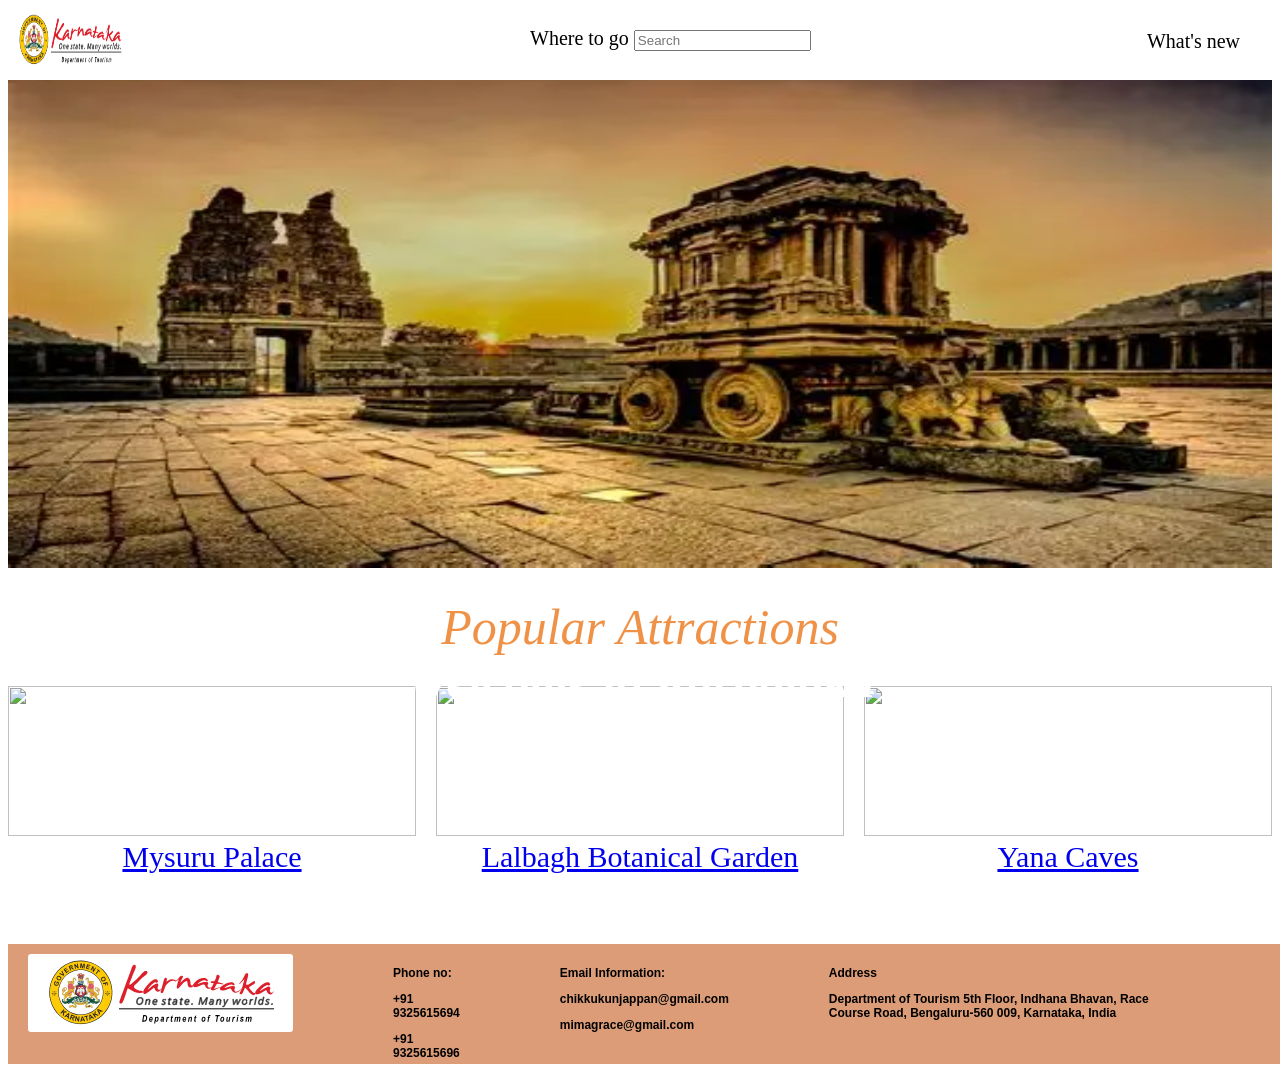
==== index.html @ adb39fb8 "Rename karnataka.html to index.html" ====
<!DOCTYPE html>
<html>
    <head>
        <link rel="stylesheet" href="styles.css">
    </head>
    <title>Attractions_Of_Karnataka</title>
        <body>
            <div class="header">
                <div class="leftsection">
                    <img class="headerpic" src="headerimage.png">
                </div>
                <div class="middlesection">Where to go 
                    <input class="Searchbar" type="text" placeholder="Search">
                </div>
                <div class="endsection"><p>What's new</p></div>

            </div>
             <div>   
                <img class="mainpic" src="karnataka plce.webp" style="width:100%">
                <p class="centertext">Welcome to Karnataka</p></div>
             <div><p class="text1">Popular Attractions</p></div>
             <div class="attractions">
                <div class="attraction1">
                    <img class="attraction1pic" src="attractions/attraction1.jpeg">
                <div class="att1name">
                    <a href="webpages/attraction1.html" target="_blank">Mysuru Palace</a>
                </div>
                </div>
                <div class="attraction2">
                    <img class="attraction2pic" src="attractions/attraction2.webp">
                    <div class="att2name">
                    <a href="webpages/attraction2.html" target="_blank">Lalbagh Botanical Garden</a>
                </div></div>
                <div class="attraction3">
                    <img class="attraction3pic" src="attractions/attraction3.jpeg">
                    <div class="att3name"><a href="webpages/attraction3.html" target="_blank">Yana Caves</a></div>
                </div>

             </div>
             
            <div class="footer">
                <div class="left_section">
                    <img class="footerpic" src="headerimage.png">
                </div>
                <div class="middle_section">
                    <div class="column">
                        <p>Phone no:</p>
                        <p>+91 9325615694</p>
                        <p>+91 9325615696</p>
                    </div>
                    <div class="column">
                        <p>Email Information:</p>
                        <p>chikkukunjappan@gmail.com</p>
                        <p>mimagrace@gmail.com</p>
                    </div>
                    <div class="column">
                        <p>Address</p>
                        <p>Department of Tourism 5th Floor, Indhana Bhavan, Race Course Road,
                           Bengaluru-560 009, Karnataka, India</p>
                    </div>
                </div>
            </div>
            
        </body>
</html>
---- styles.css ----
.header{
    display:flex;
    flex-direction:row;
    background-color:white;
    height:60px;
    justify-content:space-between;
    position:fixed;
    top:0;
    left:0;
    right:0;
    padding: 10px;
}
.navbar {
    display: flex;
    gap: 20px; 
    align-items: center;
    margin-bottom: 0;
}
.links{
    margin-left:10px;
    margin-right:10px;
    font-size: 20px;
    margin-top: 10px;
    font-family: Lucida;
    color: black;
    margin-top: 10px;
}
body{
    padding-top: 30px;
}
.headerpic{
    border-radius:3px;
    height:60px;
    width:120px;
    position:relative;
    bottom:0;
}
.middlesection{
    margin-top: 10px;
    flex:1;
    margin-left: 400px;
    font-family:Lucida;
    font-size:20px;
}
.endsection{
    margin-right: 30px;
    font-size: 20px;
    font-family: Lucida;
}
.Searchbar{
    margin-top: 10px;
}
.mainpic{
    flex-basis:100%;
    margin-top:30px;
    width:100vw;
    height:500px;
    display:block;
    margin-bottom: 20px;
}
.text1{
    font-family: Times New Roman;
    font-size: 50px;
    color: rgb(239, 146, 71);
    text-align:center;
    margin-bottom:30px;
    margin-top:30px;
    font-style: italic;
}
.attractions{
    display:grid;
    grid-template-columns: 1fr 1fr 1fr; 
    column-gap:20px;
}
.attraction1pic{
    width:100%;
    height:150px;
    object-fit:contain;

}
.attraction2pic{
    width:100%;
    height:150px;
    object-fit:contain;
}
.attraction3pic{
    width: 100%;
    height:150px;
    object-fit:contain;
}
.att1name{
    font-size: 30px;
    text-align:center;
    font-family: 'Times New Roman', Times, serif;
}
.att2name{
    font-size: 30px;
    text-align:center;
    font-family: 'Times New Roman', Times, serif;
}
.att3name{
    font-size: 30px;
    text-align:center;
    font-family: 'Times New Roman', Times, serif;
}
.Mysurupalace{
    margin-top:70px;
    height: 500px;
    display:block;
    position:relative;
    left:0;
    object-fit: cover;
    right: 0;
    overflow: hidden;
}
.centertext{
    position: absolute;
    top: 70%;
    left: 50%;
    transform: translate(-50%,-50%);
    color:white;
    font-size: 50px;
    font-weight: bold;
    font-style: italic;
    text-align:center;
}
.Intro{
    margin-top: 10px;
    color:black;
    font-size:30px;
    font-weight: bold;
    font-family:Georgia, 'Times New Roman', Times, serif;
    margin-bottom: 20px;
}
.introtext{
    font-size:20px;
    font-family: 'Times New Roman', Times, serif;
}
.linktest{
    font-size:20px;
    font-family: 'Times New Roman', Times, serif;
}
.pics{
    display:flex;
    flex-direction: row;
    gap:20px;
    justify-content: space-between;
    margin-bottom: 40px;
    align-items: center;
}
.gridpics{
    flex: 1;
    height:220px;
    overflow: hidden;
}
.gridpics img{
    width: 100%;
    height: 100%;
    object-fit: cover;
    display: block;
}
.footer{
    margin-top: 70px;
    display: flex;
    flex-direction: row;
    flex:1;
    margin-left:0;
    background-color:rgb(219, 156, 119);
    position:relative;
    left:0;
    right:0;
    bottom:0;
    height:100px;
    width:100%;
    padding: 10px 20px;

}
.footerpic{
    border-radius:3px;
}
.middle_section{
    display:flex;
    flex-direction: row;
    margin-left: 50px;
    margin-right: 50px;
    font-size: 10px;
    font-weight: bold;
    font-family: Arial, Helvetica, sans-serif;
    border-width: 2px;
    border-color: red;
}
.column{
     margin-left: 50px;
    margin-right: 50px;
    font-size: 12px;
    font-family: Arial, Helvetica, sans-serif;
    border-width: 2px;
    border-color: red;
}
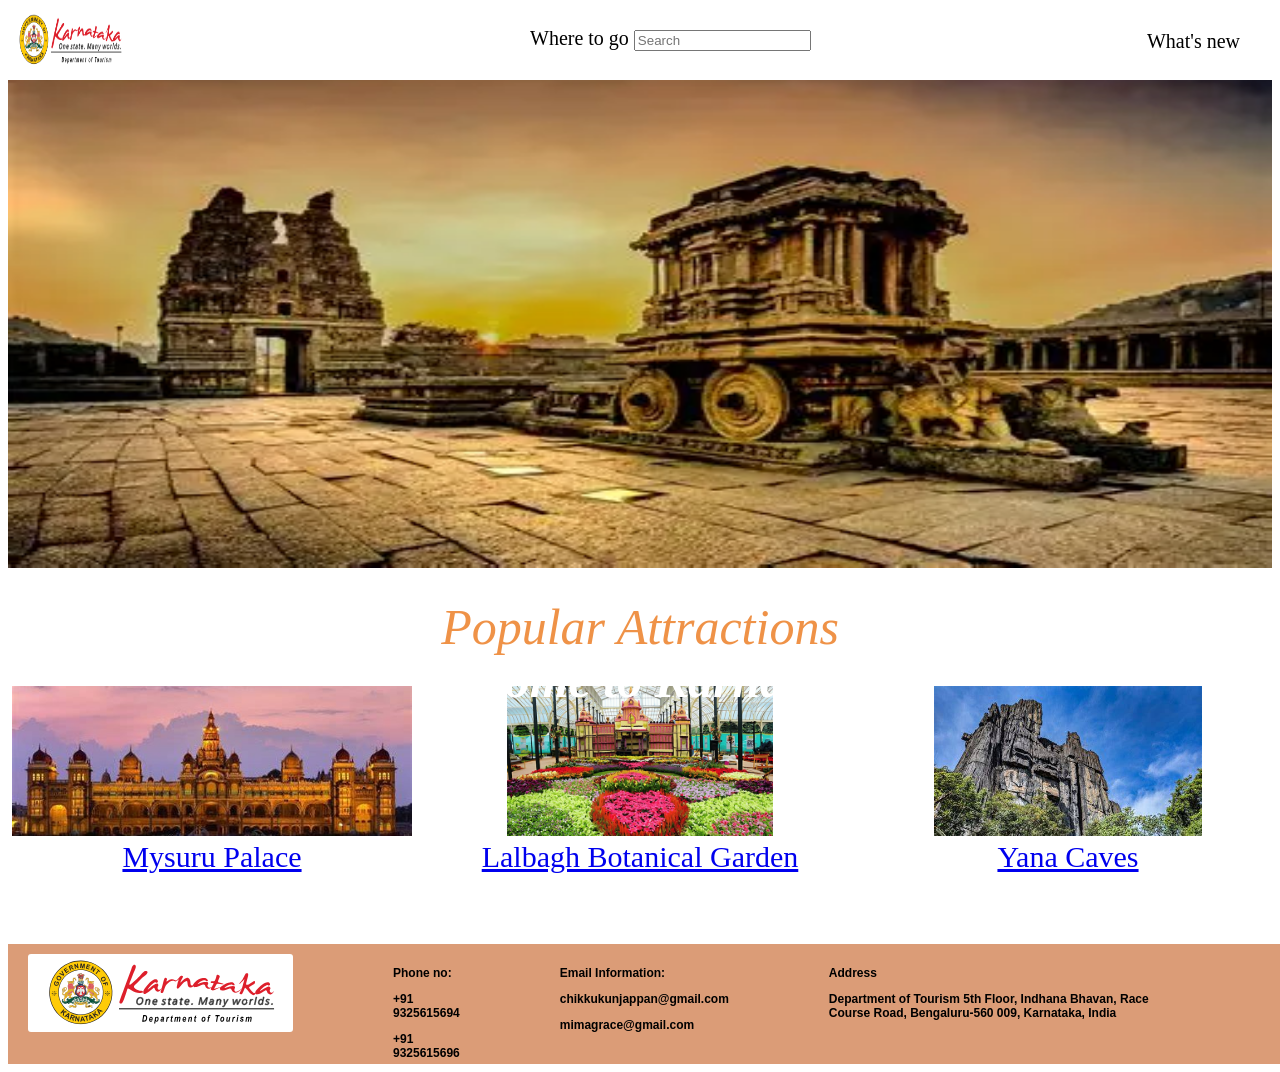
==== commit 94bd3626: "index.html" ====
--- a/index.html
+++ b/index.html
@@ -21,19 +21,19 @@
              <div><p class="text1">Popular Attractions</p></div>
              <div class="attractions">
                 <div class="attraction1">
-                    <img class="attraction1pic" src="attractions/attraction1.jpeg">
+                    <img class="attraction1pic" src="attraction1.jpeg">
                 <div class="att1name">
-                    <a href="webpages/attraction1.html" target="_blank">Mysuru Palace</a>
+                    <a href="attraction1.html" target="_blank">Mysuru Palace</a>
                 </div>
                 </div>
                 <div class="attraction2">
-                    <img class="attraction2pic" src="attractions/attraction2.webp">
+                    <img class="attraction2pic" src="attraction2.webp">
                     <div class="att2name">
-                    <a href="webpages/attraction2.html" target="_blank">Lalbagh Botanical Garden</a>
+                    <a href="attraction2.html" target="_blank">Lalbagh Botanical Garden</a>
                 </div></div>
                 <div class="attraction3">
-                    <img class="attraction3pic" src="attractions/attraction3.jpeg">
-                    <div class="att3name"><a href="webpages/attraction3.html" target="_blank">Yana Caves</a></div>
+                    <img class="attraction3pic" src="attraction3.jpeg">
+                    <div class="att3name"><a href="attraction3.html" target="_blank">Yana Caves</a></div>
                 </div>
 
              </div>
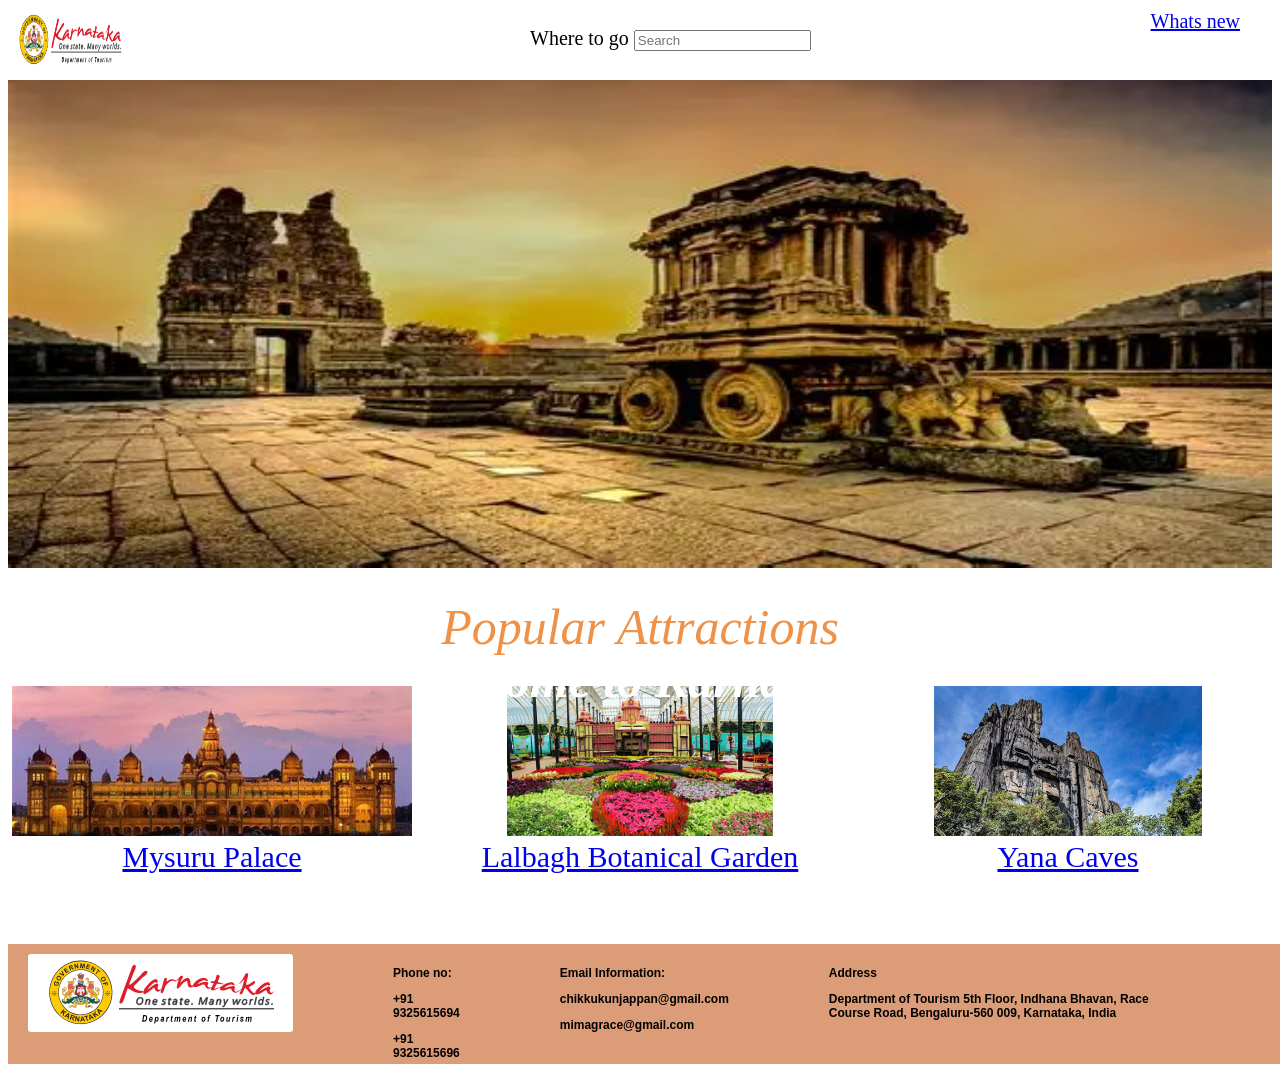
==== commit 3b414344: "Update index.html" ====
--- a/index.html
+++ b/index.html
@@ -12,7 +12,7 @@
                 <div class="middlesection">Where to go 
                     <input class="Searchbar" type="text" placeholder="Search">
                 </div>
-                <div class="endsection"><p>What's new</p></div>
+                <div class="endsection"><a href="whatsnew.html" target="_blank">Whats new</a></div>
 
             </div>
              <div>   
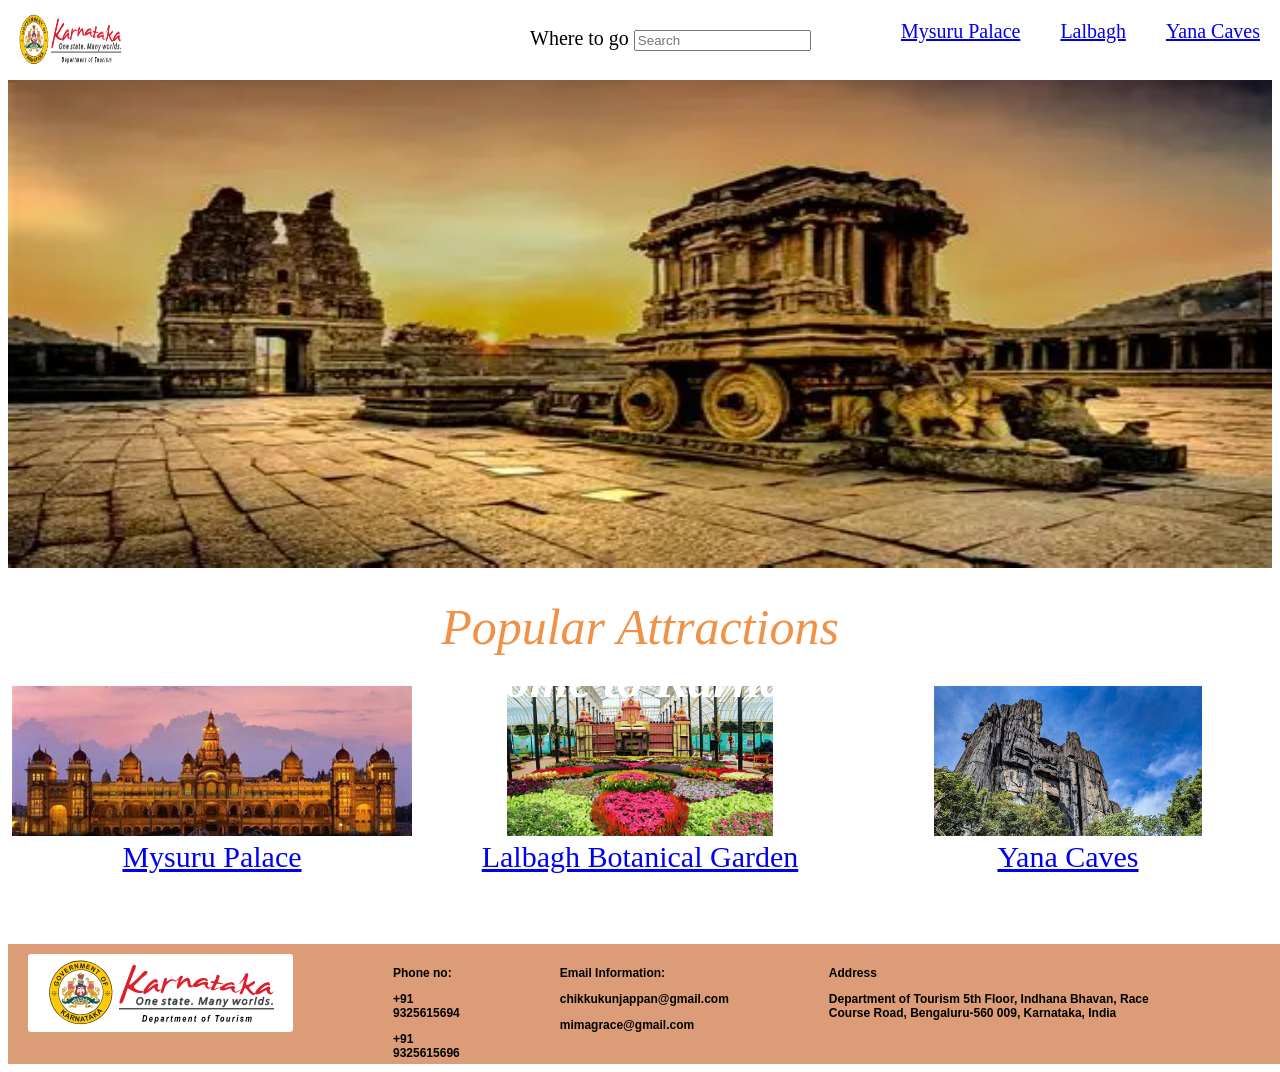
==== commit cbdb0273: "Update index.html" ====
--- a/index.html
+++ b/index.html
@@ -12,7 +12,13 @@
                 <div class="middlesection">Where to go 
                     <input class="Searchbar" type="text" placeholder="Search">
                 </div>
-                <div class="endsection"><a href="whatsnew.html" target="_blank">Whats new</a></div>
+                <div>
+                    <nav class="navbar">
+                    <div class="links"><a href="attraction1.html">Mysuru Palace</a></div>
+                    <div class="links"><a href="attraction2.html">Lalbagh</a></div>
+                    <div class="links"><a href="attraction3.html">Yana Caves</a></div>
+                    </nav>
+                </div>
 
             </div>
              <div>   
